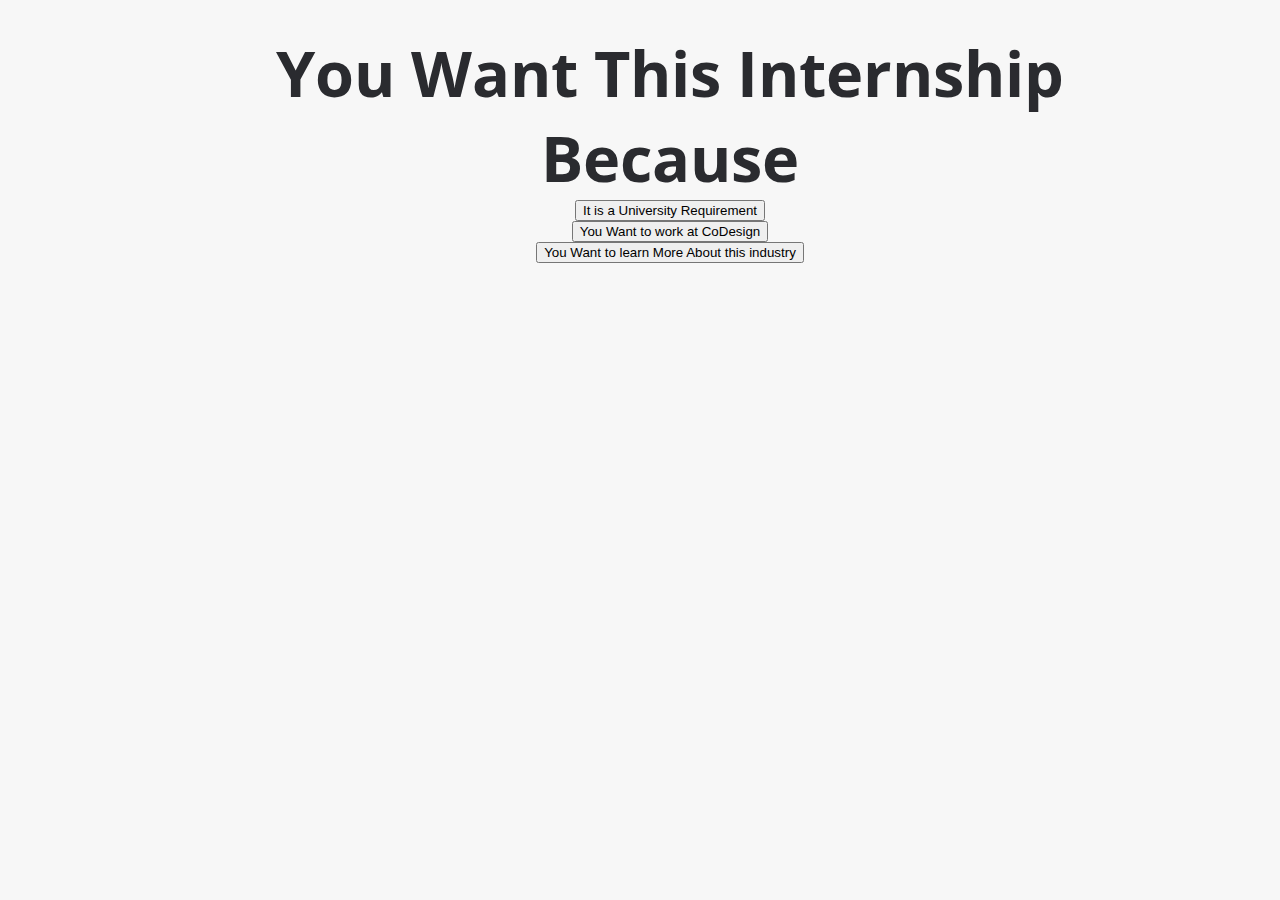
==== ques1.html @ 436bccec "microsite" ====
<!DOCTYPE html>
<html lang="en">
<head>
  <meta charset="UTF-8">
  <meta name="viewport" content="width=device-width, initial-scale=1.0">
  <meta http-equiv="X-UA-Compatible" content="ie=edge">
  <link rel="stylesheet" href="/assets/css/style.css">
  <title>Intern | Microsite</title>
</head>
<body>
  <div class="ques-two">
      <h2 class="q-title">You Want This Internship <br>Because</h2>
      <button class="button">It is a University Requirement</button>
      <button class="button">You Want to work at CoDesign</button>
      <button class="button">You Want to learn More About this industry</button>
  </div>
  
</body>
</html>
---- assets/css/style.css ----
@import url("https://fonts.googleapis.com/css?family=Open+Sans:400,600");
@font-face {
  font-family: 'Avalon-Bold';
  src: url("assets/fonts/avalon-bold.ttf") format("truetype");
  font-weight: bold;
  font-style: normal; }
body {
  color: #2a2b2f;
  background: #f7f7f7;
  font-size: 18px;
  font-family: "Open Sans", sans-serif;
  font-weight: 300;
  padding: 30px;
  width: 100%;
  height: auto;
  margin: 0 auto; }

img {
  width: 100%;
  min-width: 100px; }

.home-intro {
  display: flex;
  align-items: center;
  justify-content: center;
  flex-direction: column;
  width: 100%;
  max-width: 1400px;
  margin: 0 auto; }
  .home-intro .logo {
    width: 10%; }

.ques-two {
  margin: 0 auto;
  display: flex;
  flex-direction: column; }
  .ques-two .q-title {
    margin: 0 auto;
    font-size: 3.5em;
    text-align: center; }
  .ques-two .button {
    margin: 0 auto;
    display: block; }

/*# sourceMappingURL=style.css.map */
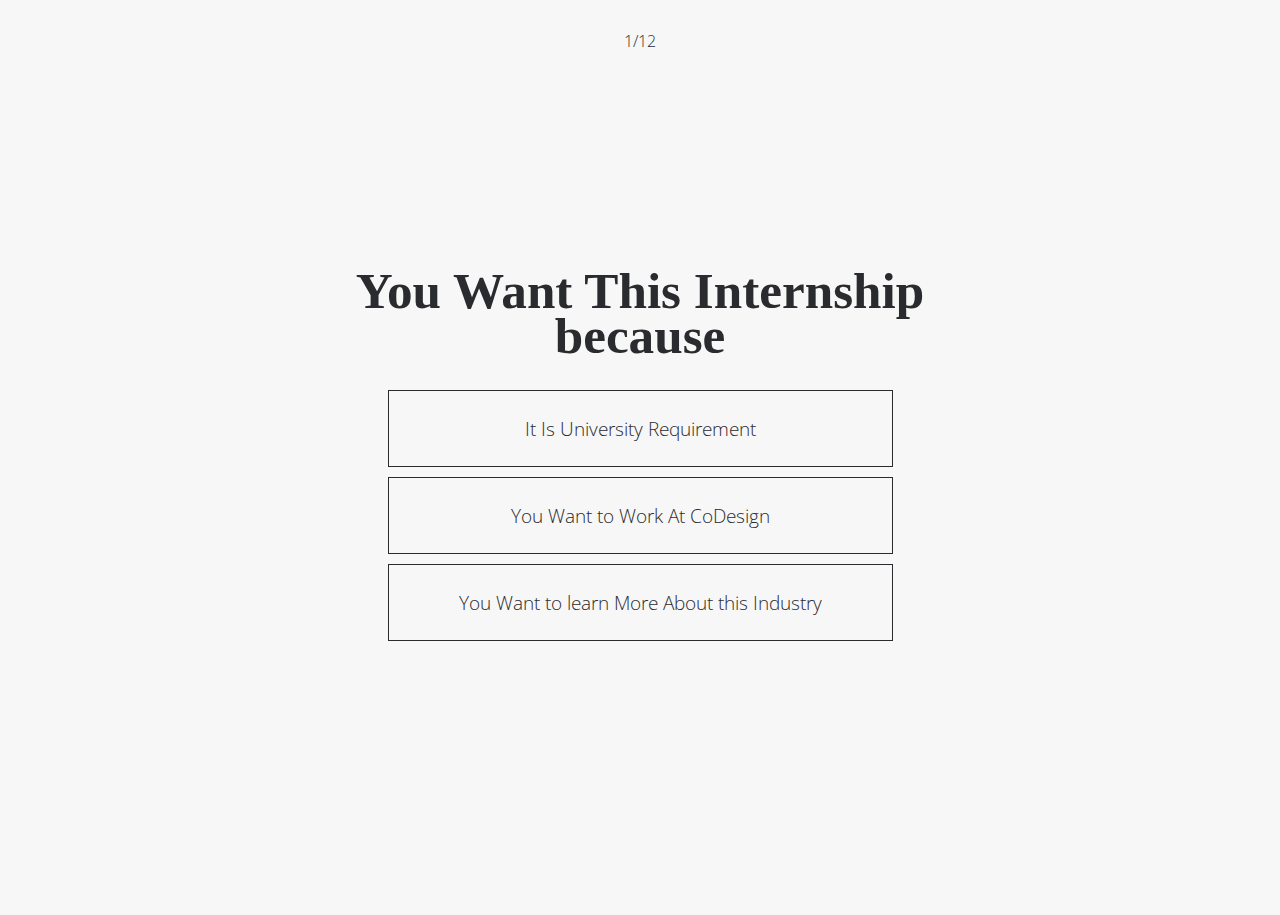
==== commit 8d10e5c8: "final-design" ====
--- a/ques1.html
+++ b/ques1.html
@@ -8,12 +8,16 @@
   <title>Intern | Microsite</title>
 </head>
 <body>
-  <div class="ques-two">
-      <h2 class="q-title">You Want This Internship <br>Because</h2>
-      <button class="button">It is a University Requirement</button>
-      <button class="button">You Want to work at CoDesign</button>
-      <button class="button">You Want to learn More About this industry</button>
+ <div class="ques-container">
+    <span>1/12</span>
+      <h2 class="title">You Want This Internship <br>because</h2>
+  <div class="q-btn">
+    <label>It Is University Requirement<input type="checkbox" name="choice1"/></label>
+    <label>You Want to Work At CoDesign<input type="checkbox" name="choice1"/></label>
+    <label>You Want to learn More About this Industry<input type="checkbox" name="choice1"/></label>
+    
   </div>
-  
+</div>
+
 </body>
 </html>--- a/assets/css/style.css
+++ b/assets/css/style.css
@@ -1,45 +1,353 @@
-@import url("https://fonts.googleapis.com/css?family=Open+Sans:400,600");
+@import url("https://fonts.googleapis.com/css?family=Open+Sans:400,600,800");
 @font-face {
   font-family: 'Avalon-Bold';
-  src: url("assets/fonts/avalon-bold.ttf") format("truetype");
+  src: url("../fonts/avalon-bold.ttf") format("truetype");
   font-weight: bold;
   font-style: normal; }
+.container, .ques-container {
+  display: flex;
+  flex-direction: column;
+  flex-wrap: nowrap;
+  align-items: center;
+  width: 100%;
+  height: 100%;
+  width: 70vw;
+  height: 95vh;
+  margin: 0 auto;
+  position: relative;
+  max-width: 1400px;
+  text-align: center; }
+
+a.start, a.submit, a.submit1, .q-btn a, .q-btn2 a {
+  display: inline-block;
+  border: 1px solid #2a2b2f;
+  margin: 0.4em 0.1em 0.1em 0;
+  border-radius: 0.12em;
+  box-sizing: border-box;
+  text-decoration: none;
+  font-family: 'Open-sans',sans-serif;
+  font-weight: 300;
+  text-align: center;
+  transition: background-color 0.8s ease;
+  background: #f7f7f7;
+  color: #2a2b2f;
+  padding: 0.6em 1.7em;
+  font-size: 1.2em; }
+
+label, .q-btn2 label, .q-btn3 label {
+  font-size: 1.2em;
+  border: 1px solid #2a2b2f;
+  position: relative;
+  transition: background-color 0.8s ease;
+  background: #f7f7f7;
+  color: #2a2b2f;
+  box-sizing: border-box; }
+
+a.submit:hover, a.submit1:hover, a.start:hover, .q-btn label:hover, .q-btn2 label:hover, .q-btn2 a:hover, .q-btn3 label:hover, .q-btn13 label:hover {
+  background-color: #2a2b2f;
+  color: #f7f7f7; }
+
 body {
   color: #2a2b2f;
   background: #f7f7f7;
-  font-size: 18px;
   font-family: "Open Sans", sans-serif;
   font-weight: 300;
   padding: 30px;
   width: 100%;
-  height: auto;
-  margin: 0 auto; }
+  height: 100%;
+  margin: 0 auto;
+  overflow: hidden;
+  box-sizing: border-box; }
 
 img {
+  width: 100%; }
+
+.container {
+  justify-content: space-between; }
+  .container img {
+    width: 8vw;
+    min-width: 80px; }
+  .container h2 {
+    font-size: 6vw;
+    font-family: 'Avalon-Bold';
+    margin: 0;
+    line-height: 5vw; }
+  .container .sub-tagline {
+    margin: 0;
+    font-size: 2.1vw;
+    font-weight: bold;
+    font-family: 'Avalon-Bold';
+    max-width: 1400px; }
+  .container p {
+    font-size: 1rem;
+    width: 100%;
+    max-width: 800px; }
+
+a.start {
+  text-transform: uppercase;
+  font-weight: bold;
+  animation-name: pulse;
+  animation-delay: 1.5s;
+  animation-duration: 0.9s;
+  animation-iteration-count: 2;
+  animation-direction: alternate;
+  animation-timing-function: linear;
+  font-weight: 800;
+  margin-top: 4%; }
+
+a.submit {
+  text-transform: uppercase;
+  font-weight: bold;
+  margin-top: 2%; }
+
+a.submit1 {
+  text-transform: uppercase;
+  font-weight: bold;
+  margin-top: 2%;
+  padding: 0.7em 1.2em; }
+
+@keyframes pulse {
+  from {
+    transform: scale3d(1, 1, 1); }
+  50% {
+    transform: scale3d(1.08, 1.08, 1.08); }
+  to {
+    transform: scale3d(1, 1, 1); } }
+.ques-container {
+  justify-content: center; }
+  .ques-container .title {
+    font-size: 4vw;
+    font-family: 'Avalon-Bold';
+    margin: 0;
+    line-height: 3.5vw;
+    margin-bottom: 3%; }
+  .ques-container .title11 {
+    font-size: 2vw;
+    font-family: 'Avalon-Bold';
+    margin: 0;
+    line-height: 1.8vw;
+    margin-bottom: 2%;
+    width: 42vw; }
+  .ques-container .title12 {
+    font-size: 2vw;
+    font-family: 'Avalon-Bold';
+    margin: 0;
+    line-height: 1.8vw;
+    width: 42vw; }
+  .ques-container .hint {
+    margin: 0%;
+    font-size: 1.2vw;
+    margin-bottom: 3%;
+    font-family: 'Avalon-Bold'; }
+  .ques-container .details {
+    margin: 0;
+    margin-bottom: 2%;
+    width: 52%;
+    text-align: center;
+    font-size: 1.2em; }
+  .ques-container .copy-write-details {
+    margin: 0;
+    margin-bottom: 2%;
+    width: 65%;
+    text-align: center;
+    font-size: 1em; }
+  .ques-container h4 {
+    margin: 0;
+    font-size: 17px; }
+  .ques-container h5 {
+    margin: 0;
+    font-size: 15px;
+    font-weight: normal;
+    line-height: 26px; }
+  .ques-container .hint-c {
+    opacity: 0.8; }
+  .ques-container span {
+    position: absolute;
+    top: 0; }
+  .ques-container p {
+    font-weight: 600;
+    text-transform: uppercase;
+    cursor: pointer;
+    position: absolute;
+    bottom: 20px; }
+
+#textarea {
   width: 100%;
-  min-width: 100px; }
-
-.home-intro {
-  display: flex;
-  align-items: center;
-  justify-content: center;
+  border: 1px solid #2a2b2f !important;
+  margin-bottom: 3%;
+  background: #f7f7f7; }
+
+#textarea::placeholder {
+  font-size: 1rem;
+  color: #484848; }
+
+.q-btn {
+  display: flex;
+  flex-direction: column; }
+  .q-btn img {
+    width: 50%;
+    margin: 0 auto;
+    margin-bottom: 2%; }
+  .q-btn #visual-input {
+    width: 60%;
+    margin: 0 auto;
+    display: block;
+    height: 100px;
+    border: 1px solid #2a2b2f;
+    box-sizing: border-box; }
+  .q-btn input[type="text"], .q-btn input[type="email"], .q-btn input[type="number"] {
+    border: none;
+    border-bottom: 1px solid;
+    background: transparent;
+    padding: 20px 0px;
+    width: 30vw; }
+  .q-btn input[type="text"], .q-btn input[type="email"], .q-btn input[type="number"]:last-child {
+    margin-bottom: 7%; }
+  .q-btn input::placeholder {
+    color: #2a2b2f;
+    margin: 0 auto;
+    text-align: center;
+    font-size: 20px; }
+
+.upload {
+  background: #e0e0e0;
+  border: none;
+  padding: 22px 20px;
+  width: 30vw;
+  font-size: 20px;
+  cursor: pointer; }
+
+.upload-hint {
+  font-size: 15px;
+  color: #2a2b2f;
+  opacity: 0.7;
+  margin: 0;
+  margin-top: 10px; }
+
+label {
+  padding: 24px 70px;
+  margin: 5px 0px; }
+  label input[type="checkbox"] {
+    position: absolute;
+    left: 0;
+    top: 0;
+    height: 100%;
+    margin: 0;
+    width: 100%;
+    opacity: 0;
+    cursor: pointer; }
+
+.q-btn a {
+  display: flex;
   flex-direction: column;
-  width: 100%;
-  max-width: 1400px;
-  margin: 0 auto; }
-  .home-intro .logo {
-    width: 10%; }
-
-.ques-two {
-  margin: 0 auto;
-  display: flex;
-  flex-direction: column; }
-  .ques-two .q-title {
-    margin: 0 auto;
-    font-size: 3.5em;
-    text-align: center; }
-  .ques-two .button {
-    margin: 0 auto;
-    display: block; }
+  padding: 1.5em 3em;
+  margin: 0.4em 0em .5em 0em;
+  font-size: 1.2em; }
+
+.q-btn2 {
+  display: flex;
+  flex-wrap: wrap; }
+  .q-btn2 label {
+    padding: 26px 8px;
+    margin: 5px 5px;
+    width: calc(50% - 10px); }
+    .q-btn2 label input[type="checkbox"] {
+      position: absolute;
+      left: 0;
+      top: 0;
+      height: 100%;
+      margin: 0;
+      width: 100%;
+      opacity: 0;
+      cursor: pointer; }
+
+.q-btn3 {
+  display: flex;
+  flex-wrap: wrap; }
+  .q-btn3 label {
+    padding: 26px 8px;
+    margin: 5px 5px;
+    width: calc(33% - 10px); }
+    .q-btn3 label input[type="checkbox"] {
+      position: absolute;
+      left: 0;
+      top: 0;
+      height: 100%;
+      margin: 0;
+      width: 100%;
+      opacity: 0;
+      cursor: pointer; }
+
+.q-btn6 {
+  display: flex;
+  flex-wrap: wrap; }
+  .q-btn6 label {
+    padding: 3px 1px;
+    margin: 2px 8px;
+    width: calc(35% - 28px);
+    border: none;
+    position: relative;
+    left: 17%; }
+
+.q-btn4 {
+  display: flex;
+  flex-wrap: wrap; }
+  .q-btn4 label {
+    padding: 3px 1px;
+    margin: 2px 4px;
+    width: calc(50% - 10px);
+    border: none;
+    position: relative; }
+
+.q-btn13 {
+  display: flex;
+  flex-wrap: wrap; }
+  .q-btn13 label {
+    padding: 24px 50px;
+    margin: 5px 5px;
+    width: calc(33% - 10px);
+    height: 230px;
+    display: flex;
+    justify-content: center;
+    flex-direction: column;
+    font-family: 'Avalon-bold';
+    font-size: 1.5em; }
+
+/***** All Media Queries Here ****/
+@media only screen and (max-width: 480px) {
+  a.start {
+    font-size: 0.8em;
+    margin-top: 7%; }
+
+  .container h2 {
+    font-size: 11vw;
+    line-height: 9.1vw; }
+  .container .sub-tagline {
+    font-size: 5vw;
+    line-height: 5.6vw;
+    margin-top: 7%; }
+  .container p {
+    font-size: 0.8em; }
+
+  label {
+    padding: 11px 16px;
+    font-size: 0.8em; }
+
+  .ques-container .title {
+    font-size: 6.2vw;
+    line-height: 6.2vw; }
+  .ques-container .title11 {
+    font-size: 3.2vw;
+    line-height: 4.2vw;
+    width: 63vw; }
+
+  .q-btn2 label {
+    padding: 10px 4px;
+    width: 100%; }
+
+  .q-btn3 label {
+    padding: 5px 5px;
+    width: 100%;
+    font-size: 0.9em; } }
 
 /*# sourceMappingURL=style.css.map */
